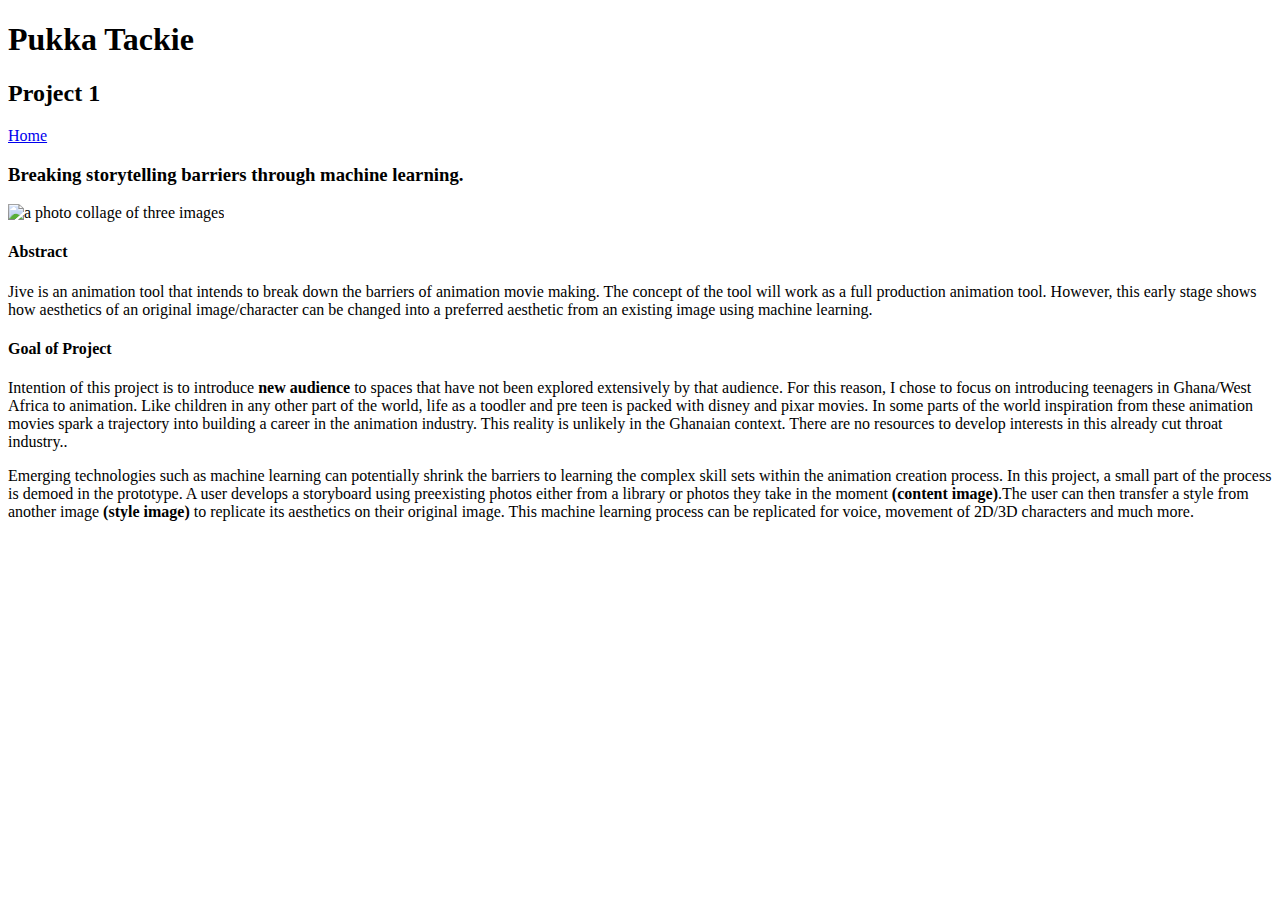
==== project-1.html @ d18142e9 "added projects 1 2 and 3" ====
<!DOCTYPE html>
<html lang="en">
<head>
    <meta charset="UTF-8">
    <meta name="viewport" content="width=device-width, initial-scale=1.0">
    <title>Breaking storytelling barriers through machine learning</title>
</head>


<body>
    <header>
        <h1> Pukka Tackie</h1>
        <h2> Project 1</h2>
    </header>
    <!--end of header-->
    <p>
        <a href="index.html"> Home</a>
    </p>

    <section>
        <h3>Breaking storytelling barriers through machine learning.
        </h3>
        <img src="Photos/breaking-storytelling-barriers/jive-example.jpg" alt="a photo collage of three images" width="400">

        <h4>Abstract</h4>
        <p>
            Jive is an animation tool that intends to break down the barriers of animation movie making. The concept of the tool will work as a full production animation tool. However, this early stage shows how aesthetics of an original image/character can be changed into a preferred aesthetic from an existing image using machine learning.
        </p>

        <h4>Goal of Project</h4>
        <p>
            Intention of this project is to introduce <strong> new audience </strong> to spaces that have not been explored extensively by that audience. For this reason, I chose to focus on introducing teenagers in Ghana/West Africa to animation. Like children in any other part of the world, life as a toodler and pre teen is packed with disney and pixar movies. In some parts of the world inspiration from these animation movies spark a trajectory into building a career in the animation industry. This reality is unlikely in the Ghanaian context. There are no resources to develop interests in this already cut throat industry..
        </p>

        <p>
            Emerging technologies such as machine learning can potentially shrink the barriers to learning the complex skill sets within the animation creation process. In this project, a small part of the process is demoed in the prototype. A user develops a storyboard using preexisting photos either from a library or photos they take in the moment <strong>(content image)</strong>.The user can then transfer a style from another image <strong> (style image)</strong> to replicate its aesthetics on their original image. This machine learning process can be replicated for voice, movement of 2D/3D characters and much more.
        </p>
    </section>
</body>
</html>
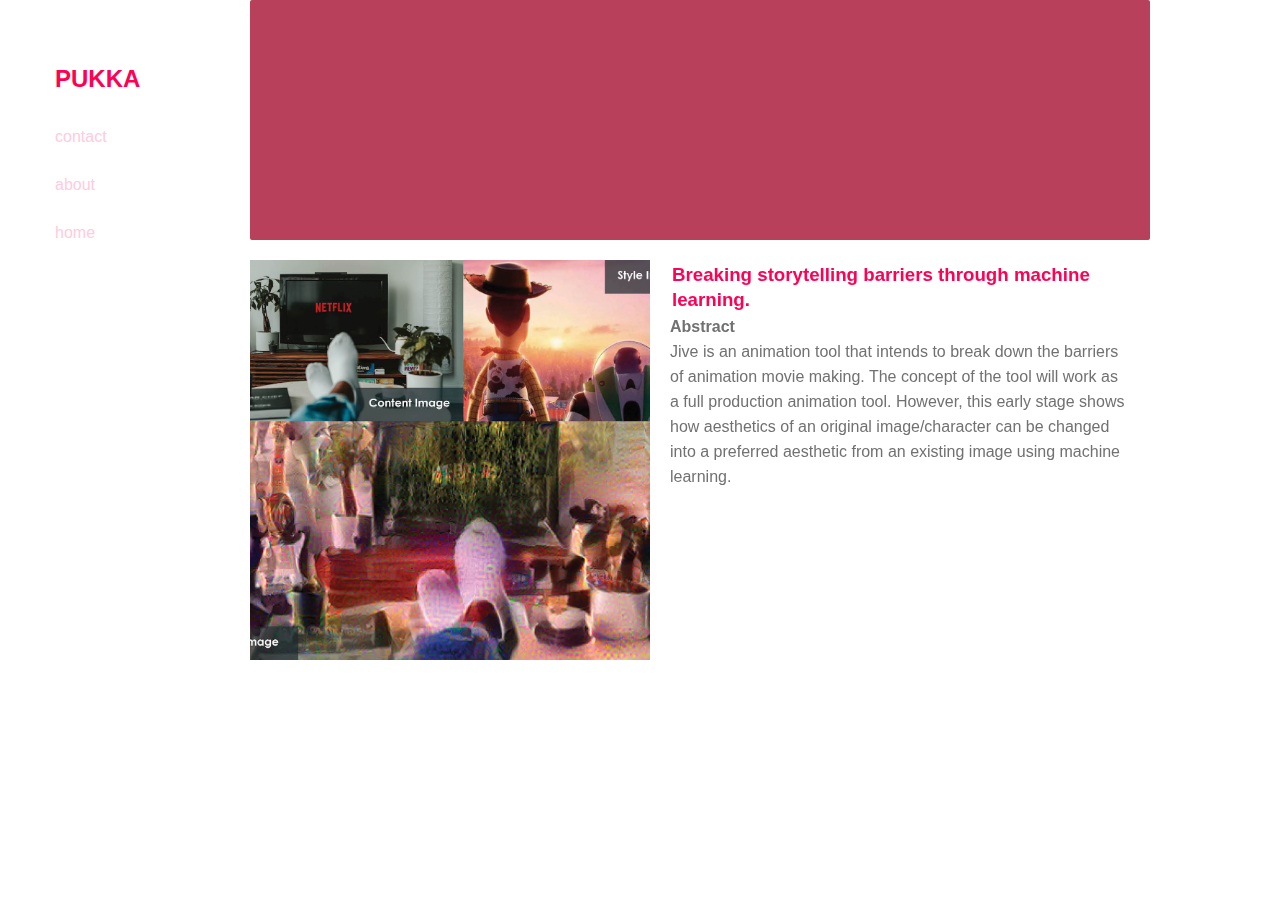
==== commit 0b5cd34a: "added css to web design" ====
--- a/project-1.html
+++ b/project-1.html
@@ -4,37 +4,39 @@
     <meta charset="UTF-8">
     <meta name="viewport" content="width=device-width, initial-scale=1.0">
     <title>Breaking storytelling barriers through machine learning</title>
+    <link rel="stylesheet" href="./assets/css/style.css">
 </head>
 
 
 <body>
-    <header>
-        <h1> Pukka Tackie</h1>
-        <h2> Project 1</h2>
-    </header>
-    <!--end of header-->
-    <p>
-        <a href="index.html"> Home</a>
-    </p>
+    <div class="wrapper">
+        <div class="sidebar">
+            <h2> PUKKA</h2>
+            <ul>
+                <li><a href="contact.html"><i class="fas fa-contact"> </i>contact </a> </li>
+                <li><a href="about.html"><i class="fas fa-about"></i>about</a></li>
+                <li><a href="index.html"><i class="fas fa-projects"></i>home</a> </li>
+            </ul>
+        </div>
 
-    <section>
-        <h3>Breaking storytelling barriers through machine learning.
-        </h3>
-        <img src="Photos/breaking-storytelling-barriers/jive-example.jpg" alt="a photo collage of three images" width="400">
+        <main class="main">
+            <div class="header"></div>
 
-        <h4>Abstract</h4>
-        <p>
-            Jive is an animation tool that intends to break down the barriers of animation movie making. The concept of the tool will work as a full production animation tool. However, this early stage shows how aesthetics of an original image/character can be changed into a preferred aesthetic from an existing image using machine learning.
-        </p>
+            <div class="project-summary">
 
-        <h4>Goal of Project</h4>
-        <p>
-            Intention of this project is to introduce <strong> new audience </strong> to spaces that have not been explored extensively by that audience. For this reason, I chose to focus on introducing teenagers in Ghana/West Africa to animation. Like children in any other part of the world, life as a toodler and pre teen is packed with disney and pixar movies. In some parts of the world inspiration from these animation movies spark a trajectory into building a career in the animation industry. This reality is unlikely in the Ghanaian context. There are no resources to develop interests in this already cut throat industry..
-        </p>
-
-        <p>
-            Emerging technologies such as machine learning can potentially shrink the barriers to learning the complex skill sets within the animation creation process. In this project, a small part of the process is demoed in the prototype. A user develops a storyboard using preexisting photos either from a library or photos they take in the moment <strong>(content image)</strong>.The user can then transfer a style from another image <strong> (style image)</strong> to replicate its aesthetics on their original image. This machine learning process can be replicated for voice, movement of 2D/3D characters and much more.
-        </p>
-    </section>
+                <img src="assets/img/breaking-storytelling-barriers/jive-example.jpg" class="image-two" alt=",">
+                <div class="main-content">
+                    <h3 class="project-header"> Breaking storytelling barriers through machine learning.
+                    </h3>
+                    <div>
+                        <h4> Abstract</h4>
+                        <p>
+                            Jive is an animation tool that intends to break down the barriers of animation movie making. The concept of the tool will work as a full production animation tool. However, this early stage shows how aesthetics of an original image/character can be changed into a preferred aesthetic from an existing image using machine learning.
+                        </p>
+                    </div>
+                </div>
+            </div>
+        </main>
+    </div>
 </body>
 </html>
--- a/assets/css/style.css
+++ b/assets/css/style.css
@@ -0,0 +1,156 @@
+@import url(https://fonts.google.com/specimen/Lato);
+
+*{
+  margin: 0;
+  padding: 0;
+  box-sizing: border-box;
+  list-style: none;
+  text-decoration: none;
+  font-family: 'Lato', sans-serif;
+}
+
+body {
+  background: #ffffff;
+}
+
+.wrapper {
+  display: flex;
+  position: relative;
+}
+
+.wrapper .sidebar{
+  width: 200px;
+  height: 100%;
+  background: #ffffff;
+  margin-top:50px;
+  margin-left: 40px;
+  position: relative;
+
+}
+
+.wrapper .sidebar h2 {
+  color: #ff0054;
+  text-transform: uppercase;
+  padding: 15px;
+  margin-bottom: 5px;
+}
+
+.wrapper .sidebar ul li {
+  padding: 15px;
+  border-bottom: 0 solid #bdb8d7;
+  border-top: 0 solid rgba(225,225,225,0.05);
+}
+
+
+.wrapper .sidebar ul li a{
+    color: #FFCBDD;
+    display: block;
+}
+
+.wrapper .sidebar ul li a .fas{
+width: 5px;
+}
+
+.wrapper .sidebar ul li:hover{
+    text-emphasis: #ff0054;
+}
+
+.wrapper .sidebar ul li:hover a{
+    color: #ff0054
+}
+
+.wrapper .main{
+    width: auto;
+    height: auto;
+    margin-left: 250px;
+    position:fixed;
+}
+.wrapper .main .header{
+    padding: 120px;
+    background: #B8405B;
+    color: #ffffff;
+    border-radius: 2px;
+}
+
+.projects {
+  display: grid;
+  grid-template-columns:510px 510px 510px;
+}
+
+.container {
+  position: relative;
+  width: 20%;
+}
+
+.image {
+  opacity:1;
+  width: 500px;
+  transition: .5s ease;
+  backface-visibility: hidden;
+  margin-top: 50px;
+  vertical-align: middle;
+  border-radius: 5px;
+
+}
+
+img{
+    width:  300px;
+    height: 300px;
+    object-fit: cover;
+}
+
+.middle {
+  transition: .5s ease;
+  opacity: 0;
+  position: absolute;
+  top: 50%;
+  left:260%;
+  transform: translate(-50%, -50%);
+  text-align:justify-all;
+}
+
+.container:hover .image {
+  opacity: 0.2;
+}
+
+.container:hover .middle {
+  opacity: 0.3;
+}
+
+.text {
+  color:#000;
+  font-size: 20px;
+  padding: 50px 50px;
+  font-family:'lato', sans-serif;
+  opacity: 1;
+}
+
+
+
+/* project pages */
+.project-header{
+    color: #ff0054;
+    padding: 2px;
+}
+
+.project-summary {
+  display: grid;
+  grid-template-columns:1fr 500px;
+}
+
+.wrapper .main-content{
+  margin: 20px;
+  color: #717171;
+  line-height: 25px;
+}
+
+.project {
+  padding: 10px
+}
+
+.image-two{
+   width:  400px;
+    height: 400px;
+    object-fit: cover;
+    margin-top: 20px;
+}
